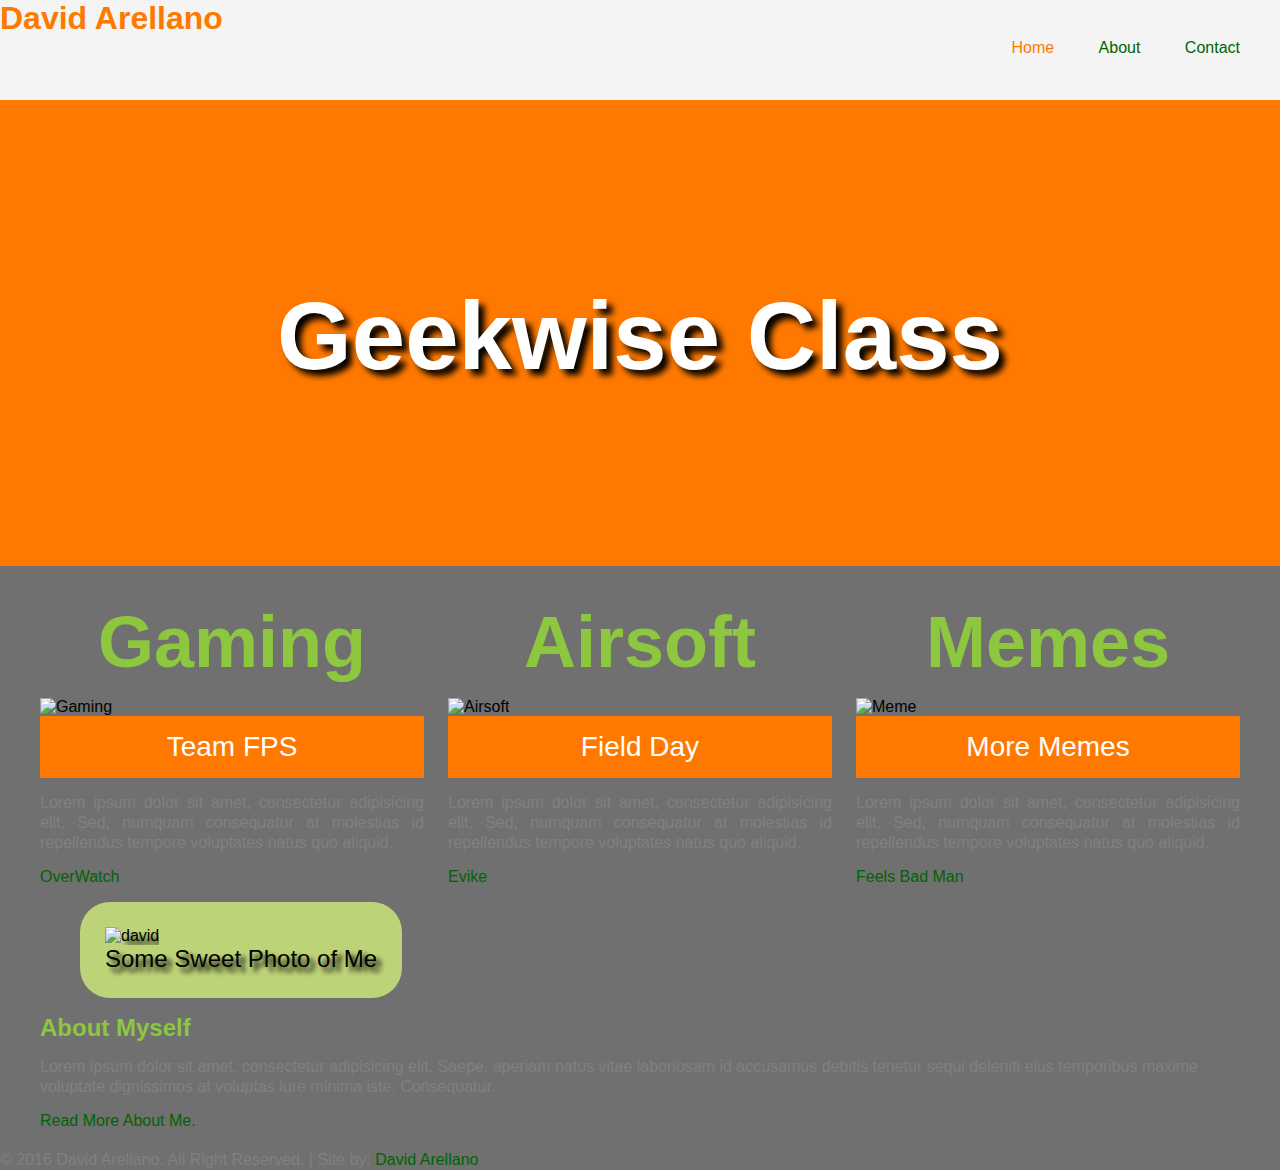
==== index.html @ 4ca3e447 "update repo" ====
<!doctype html>

<html>
    <head>
        <title>Geekwise Test Website</title>
        
        <meta charset="UTF-8" />
        
        <meta name="description" content="Welcome to the official website for David Arellano. Where he does things like write code and eat tacos. Please give me taco funds pls..." />
        <meta name="keywords" content="david, arellano, video games, airsoft, memes, fresno, overwatch," />
        
        <link rel="stylesheet" href="css/style.css" type="text/css" />
    </head>
    <body>
        <header>
            <!--<a href="index.html" title=""><img src="images/logo.png" alt="logo" title="logo"/></a>-->
            
            <h1><a href="index.html" title="logo" title="logo" id="logoGraphic">David Arellano</a></h1>
            
            <nav id="menu">
                <ul>
                    <li><a href="index.html" title="Home Page" class="currentPage">Home</a></li>
                    <li><a href="about.html" title="About">About</a></li>
                    <li><a href="contact.html" title="Contact">Contact</a></li>
                </ul>
            </nav>
        </header>
        <div id="banner">
            <h1 id="bannerText">Geekwise Class</h1>
        </div>
        <main>
            
            <section>
                
                <!--First Column Starts Here-->
                <article class="column1">
                    <h2>Gaming</h2>
                    <img src="images/column-1.jpg" alt="Gaming" title="Gaming" />
                    <span>Team FPS</span>
                    <p>Lorem ipsum dolor sit amet, consectetur adipisicing elit. Sed, numquam consequatur at molestias id repellendus tempore voluptates natus quo aliquid.</p>
                    <a class="button" href="http://www.overwatch.com" title="OverWatch Website" target="_blank">OverWatch</a>
                </article>
                <!--First Column Ends Here-->
                
                <!--Second Column Starts Here-->
                <article class="column2">
                    <h2>Airsoft</h2>
                    <img src="images/column-2.jpg" alt="Airsoft" title="Airsoft" />
                    <span>Field Day</span>
                    <p>Lorem ipsum dolor sit amet, consectetur adipisicing elit. Sed, numquam consequatur at molestias id repellendus tempore voluptates natus quo aliquid.</p>
                    <a class="button" href="http://www.evike.com" title="Airsoft Wholesale Website" target="_blank">Evike</a>
                </article>
                <!--Second Column Ends Here-->
                
                <!--Third Column Starts Here-->
                <article class="column3">
                    <h2>Memes</h2>
                    <img src="images/column-3.jpg" alt="Meme" title="Meme" />
                    <span>More Memes</span>
                    <p>Lorem ipsum dolor sit amet, consectetur adipisicing elit. Sed, numquam consequatur at molestias id repellendus tempore voluptates natus quo aliquid.</p>
                    <a class="button" href="http://www.memebase.com" title="To Memebase" target="_blank">Feels Bad Man</a>
                </article>
                <!--Third Column Ends Here-->
                
            </section>
            
            <section>
                <!--This is the About Me section-->
                
                <aside class="leftAside">
                    <figure>
                        <img src="images/davidarellano.jpg" alt="david" title="david" />
                        <figcaption>Some Sweet Photo of Me</figcaption>
                    </figure>
                </aside>
                <article class="aboutMe">
                    <h2>About Myself</h2>
                    <p>Lorem ipsum dolor sit amet, consectetur adipisicing elit. Saepe, aperiam natus vitae laboriosam id accusamus debitis tenetur sequi deleniti eius temporibus maxime voluptate dignissimos at voluptas iure minima iste. Consequatur.</p>
                    <a href="about.html" title="To About">Read More About Me.</a>
                </article>
                
                <!--This is the end of About Me section-->
            </section>

        </main>
        <footer>
            <div>
                <a href="#" title="" target="_blank"><i class="fa fa-facebook"></i></a>
                <a href="#" title="" target="_blank"><i class="fa fa-twitter"></i></a>
                <a href="#" title="" target="_blank"><i class="fa fa-soundcloud"></i></a>
                <a href="#" title="" target="_blank"><i class="fa fa-github"></i></a>
                <a href="#" title="" target="_blank"><i class="fa fa-linkedin"></i></a>
            </div>
            <p>&copy; 2016 David Arellano. All Right Reserved. | Site by: <a href="http://www.github.com/arellanodavid" target="_blank" title="My Github">David Arellano</a></p>
        </footer>
    </body>
</html>
---- css/style.css ----
/*some dank css*/
/*GLOBAL STYLES*/

html, body {
    height:100%;
}

body {
    margin:0px;
    padding:0px;
    background-color:#707070;
    font-family:'Trebuchet MS', Verdana, sans-serif;
    font-size: 16px;
    font-weight: 500;
    color:#000000;
}

h1, h2, h3 {
    margin:0px;
    padding:0px;
    color:#8DC63F;
}

h1 {
    font-size: 2em;
}
p {
    color: #808080;
    margin: 15px 0px;
    line-height: 20px;
}

a {
    color: #006400;
    text-decoration: none;
}
a:hover {
    color:#00b100;
}

figure {
    padding: 25px;
    background-color: #bdd378;
    display: inline-block;
    border-radius: 30px;
    text-shadow: 5px 5px 5px #000000;
}

figcaption {
    text-align: center;
    font-size: 1.5em;
    color: #000000;
}

main {
    width: 1200px;
    overflow: hidden;
    margin: 20px auto;
}
/* =========== HEADER STYLES ===========*/

header {
    height: 100px;
    background-color: #F4F4F4;
}

#logoGraphic {
    color: #AEAEAE;
}
#logoGraphic:hover {
    color:#FF7900;
}

/*=========== BANNER STYLES===========*/

#banner {
    overflow:hidden;
    padding: 175px 0px;
    border-top: 6px solid #FF7900;
    background-color: #AEAEAE;
    background: url(../images/banner-home.jpg) no-repeat center center #FF7900;
    background-size: cover;
}
#bannerText {
    color:#FFFFFF;
    font-size: 6em;
    text-align: center;
    text-shadow: 6px 6px 6px #000000;
}

/*============= NAVIGATION STYLES ==============*/

#menu {
    position: absolute;
    top: 23px;
    right: 20px;
}

#menu ul li {
    display: inline-block;
    margin: 0px 20px;
}

.currentPage {
    color: #FF7900;
}

/*========== THREE COLUMNS STYLES ==========*/

.column1, .column2, .column3 {
    width: 384px;
}

.column1, .column2 {
    float: left;
    margin-right: 24px;
}

.column3 {
    float: left;
}

.column1 h2, .column2 h2, .column3 h2 {
    font-size: 4.5em;
    font-weight: 700;
    text-align: center;
    margin: 15px 0px;
}

.column1 p, .column2 p, .column3 p {
    padding: 0px;
    text-align: justify;
}

.column1 span, .column2 span, .column3 span {
    background-color: #FF7900;
    color: #FFFFFF;
    display: block;
    font-size: 1.75em;
    text-align: center;
    padding: 15px 0px;
    border-radius: px;
}
/*
1200px
384px x 3 = 1152px
24px x 2 = 48px

total 1200px
*/
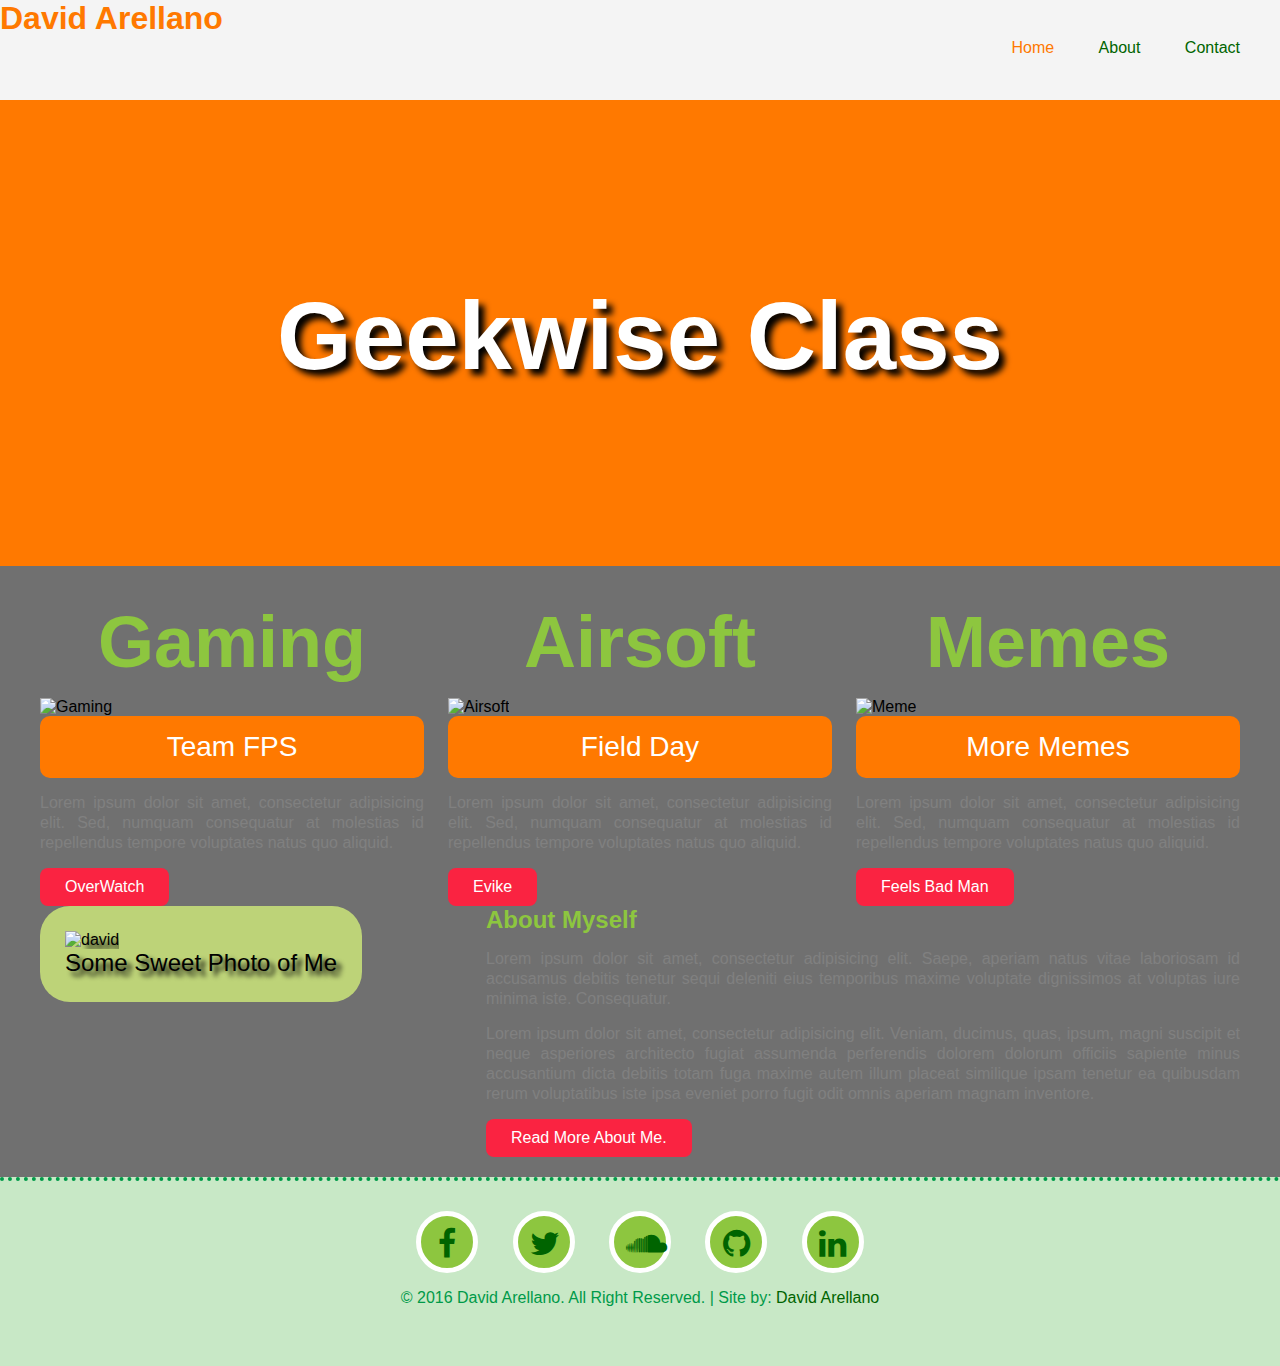
==== commit 7bb632d7: "third repo" ====
--- a/index.html
+++ b/index.html
@@ -10,6 +10,8 @@
         <meta name="keywords" content="david, arellano, video games, airsoft, memes, fresno, overwatch," />
         
         <link rel="stylesheet" href="css/style.css" type="text/css" />
+        
+        <link rel="stylesheet" href="css/font-awesome.css" type="text/css" />
     </head>
     <body>
         <header>
@@ -76,7 +78,8 @@
                 <article class="aboutMe">
                     <h2>About Myself</h2>
                     <p>Lorem ipsum dolor sit amet, consectetur adipisicing elit. Saepe, aperiam natus vitae laboriosam id accusamus debitis tenetur sequi deleniti eius temporibus maxime voluptate dignissimos at voluptas iure minima iste. Consequatur.</p>
-                    <a href="about.html" title="To About">Read More About Me.</a>
+                    <p>Lorem ipsum dolor sit amet, consectetur adipisicing elit. Veniam, ducimus, quas, ipsum, magni suscipit et neque asperiores architecto fugiat assumenda perferendis dolorem dolorum officiis sapiente minus accusantium dicta debitis totam fuga maxime autem illum placeat similique ipsam tenetur ea quibusdam rerum voluptatibus iste ipsa eveniet porro fugit odit omnis aperiam magnam inventore.</p>
+                    <a href="about.html" class="button" title="To About">Read More About Me.</a>
                 </article>
                 
                 <!--This is the end of About Me section-->
@@ -85,10 +88,10 @@
         </main>
         <footer>
             <div>
-                <a href="#" title="" target="_blank"><i class="fa fa-facebook"></i></a>
-                <a href="#" title="" target="_blank"><i class="fa fa-twitter"></i></a>
-                <a href="#" title="" target="_blank"><i class="fa fa-soundcloud"></i></a>
-                <a href="#" title="" target="_blank"><i class="fa fa-github"></i></a>
+                <a href="http://www.facebook.com/dtarellano1" title="" target="_blank"><i class="fa fa-facebook"></i></a>
+                <a href="http://www.twitter.com/dtarellano" title="" target="_blank"><i class="fa fa-twitter"></i></a>
+                <a href="http://www.soundcloud.com/dtarellano1" title="" target="_blank"><i class="fa fa-soundcloud"></i></a>
+                <a href="http://www.github.com/arellanodavid" title="" target="_blank"><i class="fa fa-github"></i></a>
                 <a href="#" title="" target="_blank"><i class="fa fa-linkedin"></i></a>
             </div>
             <p>&copy; 2016 David Arellano. All Right Reserved. | Site by: <a href="http://www.github.com/arellanodavid" target="_blank" title="My Github">David Arellano</a></p>
--- a/css/style.css
+++ b/css/style.css
@@ -40,10 +40,12 @@
 
 figure {
     padding: 25px;
+    margin: 0px;
     background-color: #bdd378;
     display: inline-block;
     border-radius: 30px;
     text-shadow: 5px 5px 5px #000000;
+
 }
 
 figcaption {
@@ -139,7 +141,70 @@
     font-size: 1.75em;
     text-align: center;
     padding: 15px 0px;
-    border-radius: px;
+    border-radius: 10px;
+}
+
+/*==========BUTTON STYLES============*/
+.button {
+    background-color: #FA2341;
+    border-radius: 8px;
+    padding: 10px 25px;
+    color: #FFFFFF;
+    text-decoration: none;
+    display: inline-block;
+    text-align: center;
+    /*position: center;*/
+}
+
+/*=========ABOUT ME SECTION==========*/
+
+.leftAside {
+    float: left;
+    width: 384px;
+    margin-right: 24px;
+}
+
+.rightAside {
+    float: right;
+    width: 384px;
+    margin-left: 24px;
+}
+
+.aboutMe {
+    float: right;
+    width: 754px;
+}
+
+.aboutMe p {
+    text-align: justify;
+}
+
+/*==========FOOTER STYLES==========*/
+footer {
+    height: 125px;
+    padding: 30px 0px;
+    border-top: dotted 4px #009A49;
+    text-align: center;
+    background-color: #C8E8C6;
+}
+
+footer p {
+    color: #009A49;
+}
+
+
+
+/*=========SOCIAL STYLES===========*/
+
+.fa {
+    background-color: rgb(141, 198, 63);
+    border: solid 5px #FFFFFF;
+    font-size: 2em !important;
+    border-radius: 100%;
+    width: 28px;
+    height: 28px;
+    padding: 12px;
+    margin: 0px 15px;
 }
 /*
 1200px
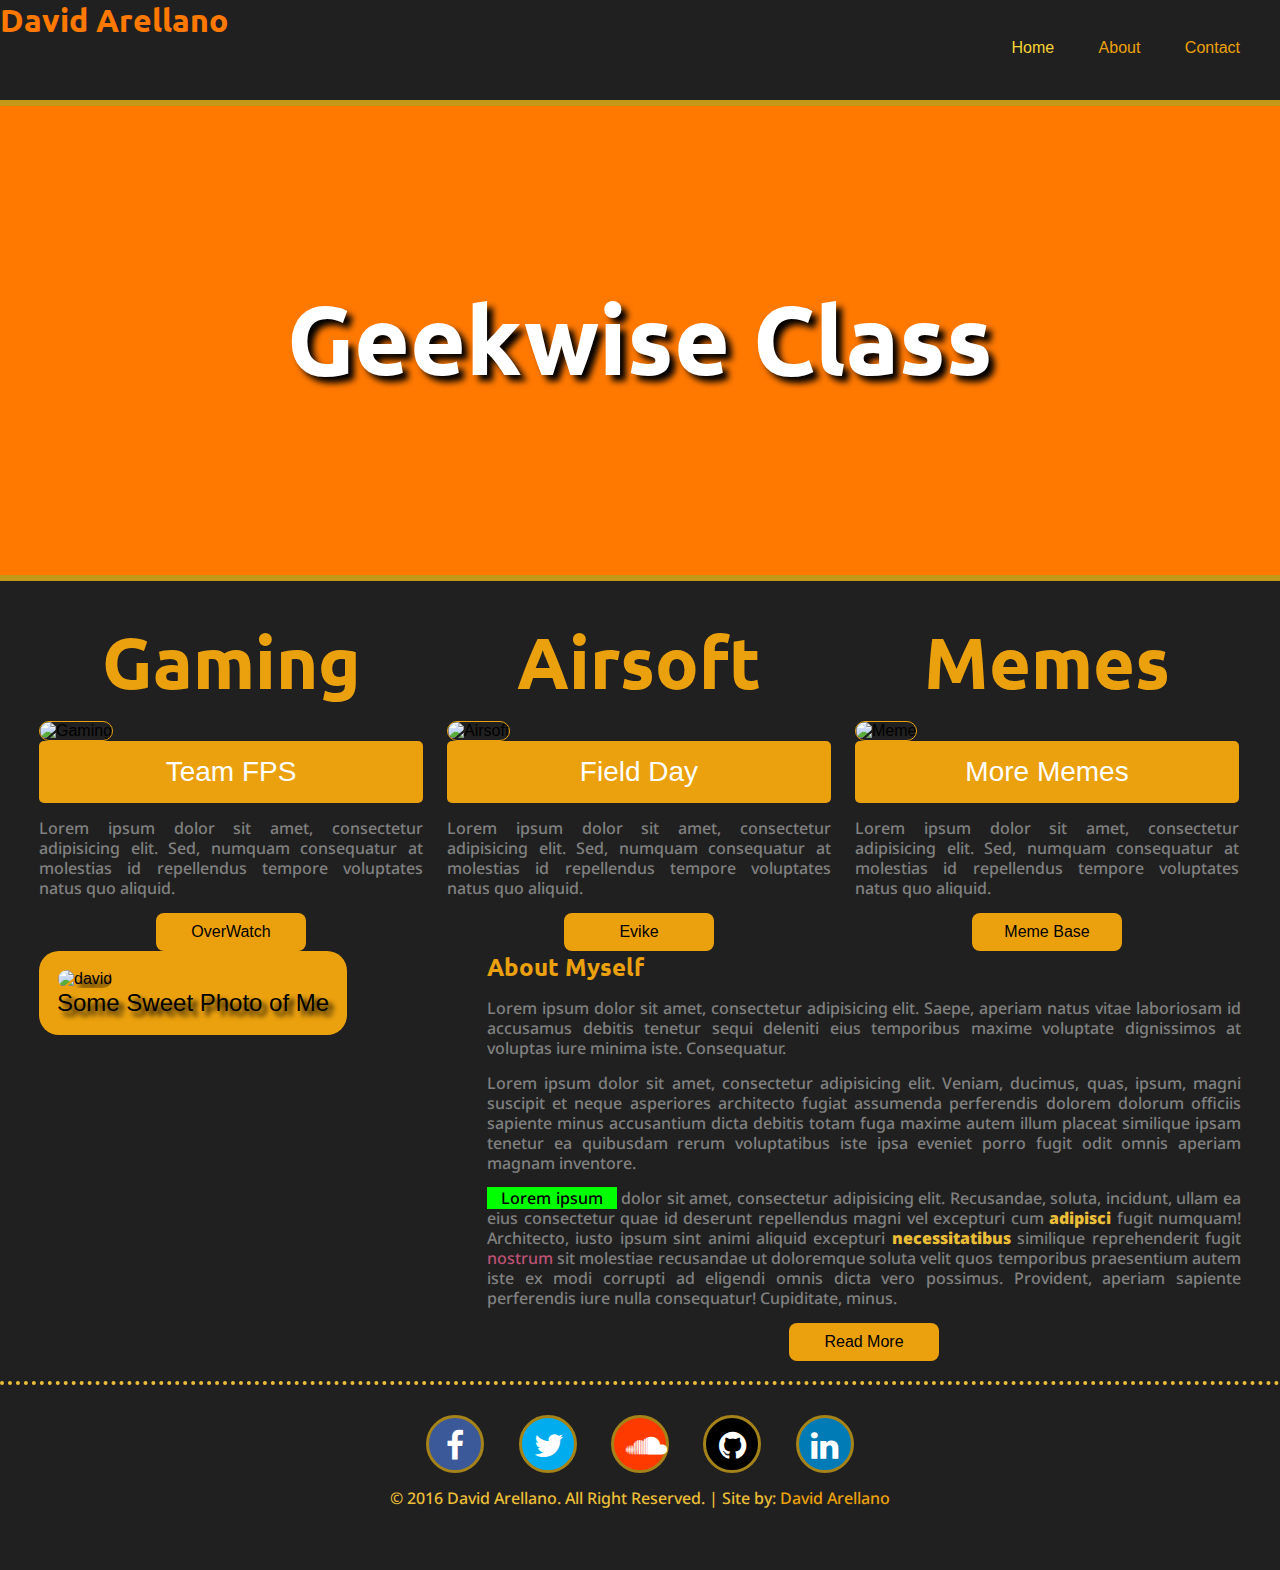
==== commit 88ce1b76: "maybe last push" ====
--- a/index.html
+++ b/index.html
@@ -12,6 +12,10 @@
         <link rel="stylesheet" href="css/style.css" type="text/css" />
         
         <link rel="stylesheet" href="css/font-awesome.css" type="text/css" />
+        
+        <!--<link href='https://fonts.googleapis.com/css?family=Ubuntu:700|Droid+Sans' rel='stylesheet' type='text/css'>-->
+        
+        <!--<link rel="stylesheet" href="css/font-awesome.min.css" type="text/css" />-->
     </head>
     <body>
         <header>
@@ -60,7 +64,7 @@
                     <img src="images/column-3.jpg" alt="Meme" title="Meme" />
                     <span>More Memes</span>
                     <p>Lorem ipsum dolor sit amet, consectetur adipisicing elit. Sed, numquam consequatur at molestias id repellendus tempore voluptates natus quo aliquid.</p>
-                    <a class="button" href="http://www.memebase.com" title="To Memebase" target="_blank">Feels Bad Man</a>
+                    <a class="button" href="http://www.memebase.com" title="To Memebase" target="_blank">Meme Base</a>
                 </article>
                 <!--Third Column Ends Here-->
                 
@@ -79,7 +83,8 @@
                     <h2>About Myself</h2>
                     <p>Lorem ipsum dolor sit amet, consectetur adipisicing elit. Saepe, aperiam natus vitae laboriosam id accusamus debitis tenetur sequi deleniti eius temporibus maxime voluptate dignissimos at voluptas iure minima iste. Consequatur.</p>
                     <p>Lorem ipsum dolor sit amet, consectetur adipisicing elit. Veniam, ducimus, quas, ipsum, magni suscipit et neque asperiores architecto fugiat assumenda perferendis dolorem dolorum officiis sapiente minus accusantium dicta debitis totam fuga maxime autem illum placeat similique ipsam tenetur ea quibusdam rerum voluptatibus iste ipsa eveniet porro fugit odit omnis aperiam magnam inventore.</p>
-                    <a href="about.html" class="button" title="To About">Read More About Me.</a>
+                    <p><mark>Lorem ipsum</mark> dolor sit amet, consectetur adipisicing elit. Recusandae, soluta, incidunt, ullam ea eius consectetur quae id deserunt repellendus magni vel excepturi cum <b>adipisci</b> fugit numquam! Architecto, iusto ipsum sint animi aliquid excepturi <strong>necessitatibus</strong> similique reprehenderit fugit <span style="color: #bc5274;">nostrum</span> sit molestiae recusandae ut doloremque soluta velit quos temporibus praesentium autem iste ex modi corrupti ad eligendi omnis dicta vero possimus. Provident, aperiam sapiente perferendis iure nulla consequatur! Cupiditate, minus.</p>
+                    <a href="about.html" class="button" title="To About">Read More</a>
                 </article>
                 
                 <!--This is the end of About Me section-->
@@ -87,7 +92,9 @@
 
         </main>
         <footer>
-            <div>
+            <div class="social">
+                <!--<a href="#" title="To Facebook" target="_blank"><i class="fa fa-facebook"></i></a>-->
+                <!--<a href="#" title="To github" target="_blank"><i class="fa fa-github"></i></a>-->
                 <a href="http://www.facebook.com/dtarellano1" title="" target="_blank"><i class="fa fa-facebook"></i></a>
                 <a href="http://www.twitter.com/dtarellano" title="" target="_blank"><i class="fa fa-twitter"></i></a>
                 <a href="http://www.soundcloud.com/dtarellano1" title="" target="_blank"><i class="fa fa-soundcloud"></i></a>
--- a/css/style.css
+++ b/css/style.css
@@ -1,5 +1,6 @@
-/*some dank css*/
 /*GLOBAL STYLES*/
+
+@import url(https://fonts.googleapis.com/css?family=Ubuntu:700|Droid+Sans);
 
 html, body {
     height:100%;
@@ -8,7 +9,8 @@
 body {
     margin:0px;
     padding:0px;
-    background-color:#707070;
+    background-color:#212020;
+    background-image: images/tile-black.jpg;
     font-family:'Trebuchet MS', Verdana, sans-serif;
     font-size: 16px;
     font-weight: 500;
@@ -18,7 +20,8 @@
 h1, h2, h3 {
     margin:0px;
     padding:0px;
-    color:#8DC63F;
+    color: #EBA10E;
+    font-family: 'Ubuntu', sans-serif;
 }
 
 h1 {
@@ -28,22 +31,23 @@
     color: #808080;
     margin: 15px 0px;
     line-height: 20px;
+    font-family: 'Droid Sans', sans-serif;
 }
 
 a {
-    color: #006400;
+    color: #EBA10E;
     text-decoration: none;
 }
 a:hover {
-    color:#00b100;
+    color:#F7D434;
 }
 
 figure {
-    padding: 25px;
+    padding: 18px;
     margin: 0px;
-    background-color: #bdd378;
+    background-color: #EBA10E;
     display: inline-block;
-    border-radius: 30px;
+    border-radius: 20px;
     text-shadow: 5px 5px 5px #000000;
 
 }
@@ -55,19 +59,28 @@
 }
 
 main {
-    width: 1200px;
+    width: 1202px;
     overflow: hidden;
     margin: 20px auto;
+}    
+strong, b {
+        color:#EBBE38;
+        font-weight: 1000;
+}
+
+mark {
+    padding: 0px 14px;
+    background-color: lime;
 }
 /* =========== HEADER STYLES ===========*/
 
 header {
     height: 100px;
-    background-color: #F4F4F4;
+    background-color: #212020;
 }
 
 #logoGraphic {
-    color: #AEAEAE;
+    color: #EBA10E;
 }
 #logoGraphic:hover {
     color:#FF7900;
@@ -78,7 +91,8 @@
 #banner {
     overflow:hidden;
     padding: 175px 0px;
-    border-top: 6px solid #FF7900;
+    border-top: 6px solid #C49918;
+    border-bottom: 6px solid #C49918;
     background-color: #AEAEAE;
     background: url(../images/banner-home.jpg) no-repeat center center #FF7900;
     background-size: cover;
@@ -104,8 +118,9 @@
 }
 
 .currentPage {
-    color: #FF7900;
-}
+    color: #F7D434;
+}
+
 
 /*========== THREE COLUMNS STYLES ==========*/
 
@@ -135,25 +150,28 @@
 }
 
 .column1 span, .column2 span, .column3 span {
-    background-color: #FF7900;
+    background-color: #EBA10E;
     color: #FFFFFF;
     display: block;
     font-size: 1.75em;
     text-align: center;
     padding: 15px 0px;
-    border-radius: 10px;
+    border-radius: 5px;
 }
 
 /*==========BUTTON STYLES============*/
 .button {
-    background-color: #FA2341;
+    background-color: #EBA10E;
     border-radius: 8px;
     padding: 10px 25px;
-    color: #FFFFFF;
+    color: #000000;
     text-decoration: none;
     display: inline-block;
     text-align: center;
-    /*position: center;*/
+    position: relative;
+    display:block; width:100px; margin:0px auto;
+    
+    
 }
 
 /*=========ABOUT ME SECTION==========*/
@@ -179,26 +197,35 @@
     text-align: justify;
 }
 
+.blogPost {
+    display: inline-block;
+}
+
 /*==========FOOTER STYLES==========*/
 footer {
     height: 125px;
     padding: 30px 0px;
-    border-top: dotted 4px #009A49;
-    text-align: center;
-    background-color: #C8E8C6;
+    border-top: dotted 4px #EBBE38;
+    text-align: center;
+    background-color: #212020;
 }
 
 footer p {
-    color: #009A49;
+    color: #EBBE38;
 }
 
 
 
 /*=========SOCIAL STYLES===========*/
 
+.social a {
+    color: #FFFFFF;
+    
+}
+
 .fa {
-    background-color: rgb(141, 198, 63);
-    border: solid 5px #FFFFFF;
+    background-color: rgb(141,198,63);
+    border: solid 3px #A68319;
     font-size: 2em !important;
     border-radius: 100%;
     width: 28px;
@@ -206,6 +233,70 @@
     padding: 12px;
     margin: 0px 15px;
 }
+
+.fa-facebook {
+    background-color: #3b5998;
+}
+
+.fa-twitter {
+    background-color: #00aced;
+}
+
+.fa-soundcloud {
+    background-color: #ff3a00;
+
+}
+
+.fa-github {
+    background-color: #000000;
+}
+
+.fa-linkedin {
+    background-color: #007bb6;
+}
+
+img {
+    border-radius: 18px;
+    border: solid 1px #EBA10E;
+}
+
+/*================= MISC STYLES =================*/
+
+#youtube {
+    position: relative;
+    padding-bottom: 56.25%;
+    padding-top: 30px;
+    height: 0px;
+    overflow: hidden;
+}
+
+#youtube iframe, #youtube embed {
+    position: absolute;
+    top: 0;
+    left: 0;
+    width: 99%;
+    height: 99%;
+}
+
+.maps {
+    display: block;
+    margin: auto;
+}
+
+iframe {
+    border: 1px solid #EBA10E;
+}
+
+#wufoo-mvjtihr1prhm53{
+    background-color: #FFFFFF;
+    border: solid 3px #EBA10E;
+    border-radius: 8px;
+    width: 90%;
+    margin: 25px auto;
+    padding: 20px;
+    
+    
+}
 /*
 1200px
 384px x 3 = 1152px
@@ -213,3 +304,10 @@
 
 total 1200px
 */
+
+/*
+=============================
+16x9 9/16 = .5625 (56.25%)
+youtube padding aspect ratio
+=============================
+*/